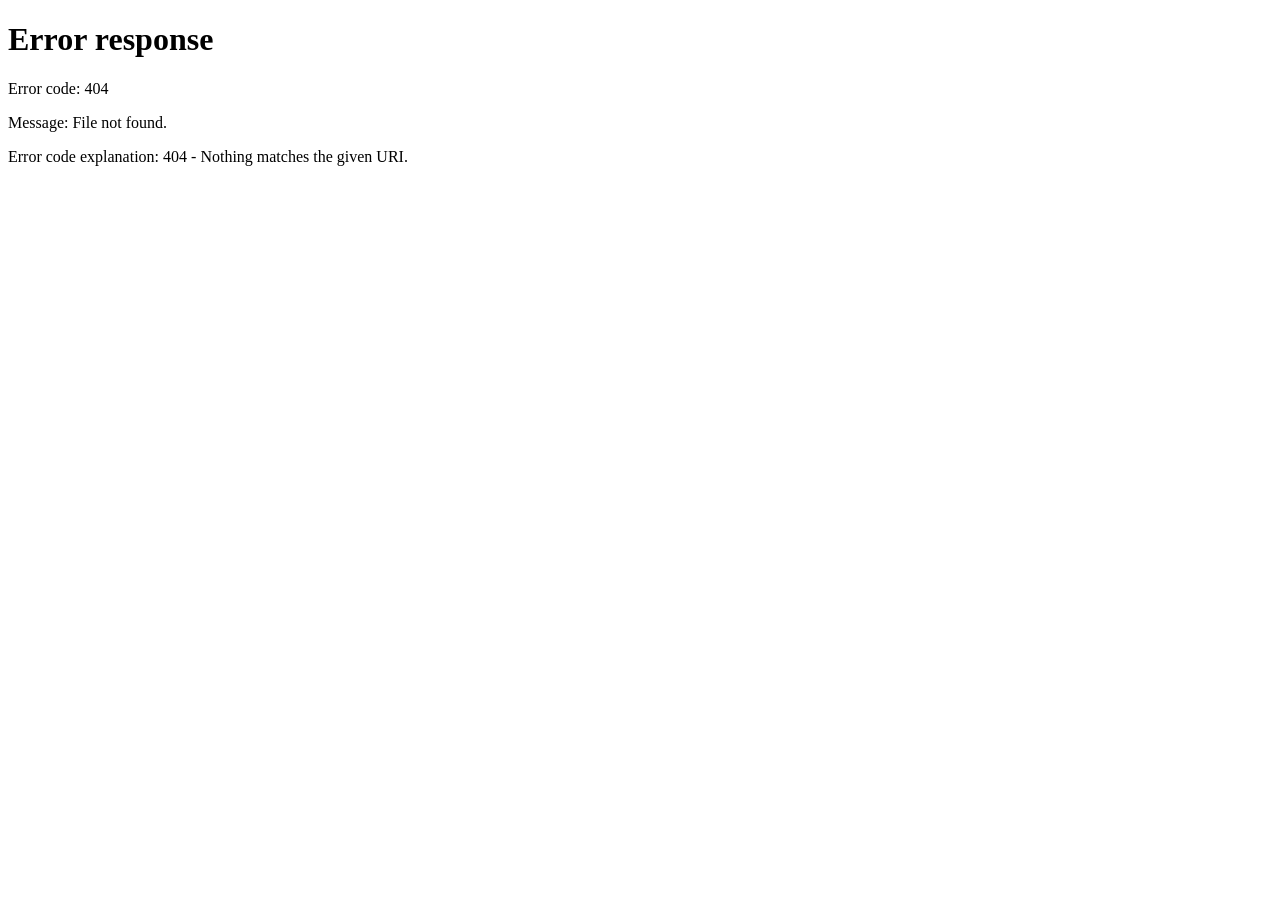
==== src/main/resources/static/index.html @ 2eb270e0 "first commit" ====
<!DOCTYPE html>
<html lang="en">
<head>
  <meta charset="UTF-8">
  <meta name="viewport" content="width=device-width, initial-scale=1">
  <title>Restaurant Menu</title>
  <link rel="stylesheet" href="/style.css">
  <style>
    /* The chatbot floats at the bottom of the screen, so the guest always sees it. */
    #chat-open { position: fixed; right: 16px; bottom: 16px; z-index: 20; border-radius: 24px;
                 box-shadow: 0 2px 8px rgba(0,0,0,.25); }
    #chat-panel { position: fixed; right: 16px; bottom: 70px; z-index: 20;
                  width: min(360px, calc(100vw - 32px)); background: #fff;
                  border: 1px solid var(--line); border-radius: 12px; padding: 12px;
                  box-shadow: 0 4px 16px rgba(0,0,0,.25); }
    #chat-log { max-height: 40vh; overflow-y: auto; margin-bottom: 8px; }
    .chat-line { white-space: pre-line; margin-bottom: 8px; }
    .chat-me { font-weight: 600; }
    .chat-send { display: flex; gap: 8px; }
    .chat-send input { margin: 0; }
  </style>
</head>
<body>
  <div class="page">
    <h1>Menu</h1>
    <p id="status" class="muted">Loading...</p>

    <div id="menu"></div>

    <div id="orders-section" class="hidden">
      <h2>Your orders</h2>
      <div id="orders"></div>

      <h2>Loyalty points</h2>
      <div class="card">
        <p class="muted">After you order, link your phone number to this table. Staff add the points to it when you pay.</p>
        <label for="phone">Phone number</label>
        <input id="phone" type="tel" placeholder="5555 1234">
        <div class="actions">
          <button id="link-button">Link my number</button>
          <button id="points-button" class="secondary">Check my points</button>
        </div>
        <p id="points-result"></p>
      </div>
    </div>
  </div>

  <!-- Chatbot: a button at the bottom right opens the chat box -->
  <button id="chat-open" class="hidden">Ask about the food</button>
  <div id="chat-panel" class="hidden">
    <div class="row">
      <strong>Ask about the food</strong>
      <button id="chat-close" class="secondary">Close</button>
    </div>
    <div id="chat-log"></div>
    <div class="chat-send">
      <input id="chat-input" maxlength="300" placeholder="Which dishes are nut free?">
      <button id="chat-button">Ask</button>
    </div>
  </div>

  <script src="/app.js"></script>
  <script>
    // The table code comes from the QR link: /?t=CODE
    const code = new URLSearchParams(location.search).get('t');
    const statusEl = document.getElementById('status');

    async function start() {
      if (!code) {
        // No table code: this is not a guest at a table, so go to the staff login.
        location.replace('/staff.html');
        return;
      }
      try {
        // An unknown code gives 404, so this also checks the QR code.
        await api('/api/orders/table/' + encodeURIComponent(code));
      } catch (e) {
        statusEl.textContent = 'This QR code is not valid.';
        statusEl.className = 'error';
        return;
      }

      // The menu is asked for with the table code, and only available dishes come back.
      const dishes = await api('/api/menu?t=' + encodeURIComponent(code));
      statusEl.textContent = 'To order, tell a member of our staff what you would like.';
      drawMenu(dishes);
      document.getElementById('chat-open').classList.remove('hidden');
      document.getElementById('orders-section').classList.remove('hidden');
      refreshOrders();
      setInterval(refreshOrders, 5000);
    }

    function drawMenu(dishes) {
      const menu = document.getElementById('menu');
      if (dishes.length === 0) {
        menu.append(el('p', 'The menu is empty right now.', 'muted'));
        return;
      }
      let lastCategory = null;
      for (const dish of dishes) {
        if (dish.category !== lastCategory) {
          menu.append(el('h2', dish.category));
          lastCategory = dish.category;
        }
        const card = el('div', null, 'card');
        const row = el('div', null, 'row');
        row.append(el('span', dish.name, 'name'), el('span', money(dish.price)));
        card.append(row);
        if (dish.ingredients && dish.ingredients.length) {
          card.append(el('div', dish.ingredients.join(', '), 'muted'));
        }
        if (dish.allergens && dish.allergens.length) {
          card.append(el('div', 'Contains: ' + dish.allergens.join(', '), 'muted'));
        }
        menu.append(card);
      }
    }

    async function refreshOrders() {
      try {
        const orders = await api('/api/orders/table/' + encodeURIComponent(code));
        drawOrders(orders);
      } catch (e) { /* keep the last list; try again in 5 seconds */ }
    }

    function drawOrders(orders) {
      const box = document.getElementById('orders');
      box.replaceChildren();
      if (orders.length === 0) {
        box.append(el('p', 'No orders yet.', 'muted'));
        return;
      }
      let tableTotal = 0;
      for (const order of orders) {
        tableTotal += orderTotal(order);
        const card = el('div', null, 'card');
        const head = el('div', null, 'row');
        head.append(el('span', timeText(order.createdAt), 'muted'), el('span', order.status, 'badge ' + order.status));
        card.append(head);
        for (const item of order.items) {
          card.append(el('div', item.quantity + ' × ' + item.name + (item.notes ? ' (' + item.notes + ')' : '')));
        }
        card.append(el('div', money(orderTotal(order)), 'muted'));
        box.append(card);
      }
      box.append(el('p', 'Total to pay: ' + money(tableTotal), 'name'));
      box.append(el('p', 'To pay, please tell our staff.', 'muted'));
    }

    // Chatbot: the server answers from the menu and the orders of this table.
    function addChat(text, mine) {
      const log = document.getElementById('chat-log');
      log.append(el('div', text, mine ? 'chat-line chat-me' : 'chat-line'));
      log.scrollTop = log.scrollHeight;
    }

    async function ask() {
      const input = document.getElementById('chat-input');
      const text = input.value.trim();
      if (!text) return;
      addChat('You: ' + text, true);
      input.value = '';
      try {
        // If the answer takes longer than 10 seconds, show a simple error message.
        const slow = new Promise((resolve, reject) =>
          setTimeout(() => reject(new Error('timeout')), 10000));
        const answer = await Promise.race([
          api('/api/chatbot/' + encodeURIComponent(code), 'POST', { message: text }),
          slow
        ]);
        addChat(answer.reply, false);
      } catch (e) {
        addChat(e.message === 'timeout'
          ? 'Sorry, the assistant is taking too long. Please try again or ask our staff.'
          : e.message, false);
      }
    }

    document.getElementById('chat-open').onclick = () => {
      document.getElementById('chat-panel').classList.remove('hidden');
      document.getElementById('chat-open').classList.add('hidden');
      if (document.getElementById('chat-log').children.length === 0) {
        addChat('Hello! Ask me about the dishes, ingredients, allergies, or where your order is.', false);
      }
      document.getElementById('chat-input').focus();
    };
    document.getElementById('chat-close').onclick = () => {
      document.getElementById('chat-panel').classList.add('hidden');
      document.getElementById('chat-open').classList.remove('hidden');
    };
    document.getElementById('chat-button').onclick = ask;
    document.getElementById('chat-input').onkeydown = (event) => { if (event.key === 'Enter') ask(); };

    document.getElementById('link-button').onclick = async () => {
      const result = document.getElementById('points-result');
      try {
        const customer = await api('/api/orders/table/' + encodeURIComponent(code) + '/phone', 'POST',
                                   { phoneNumber: document.getElementById('phone').value });
        result.className = 'ok';
        result.textContent = 'Linked ' + customer.phoneNumber + ' to this table. You have '
          + customer.loyaltyPoints + ' points now; the points for this bill are added when staff confirm payment.';
      } catch (e) {
        result.className = 'error';
        result.textContent = e.message;
      }
    };

    document.getElementById('points-button').onclick = async () => {
      const result = document.getElementById('points-result');
      try {
        const customer = await api('/api/loyalty/lookup', 'POST', { phoneNumber: document.getElementById('phone').value });
        result.className = 'ok';
        result.textContent = customer.tierLevel + ' · ' + customer.loyaltyPoints + ' points · ' + customer.totalOrders + ' paid orders';
      } catch (e) {
        result.className = 'error';
        result.textContent = e.message;
      }
    };

    start().catch(() => {
      statusEl.textContent = 'Could not load the menu.';
      statusEl.className = 'error';
    });
  </script>
</body>
</html>
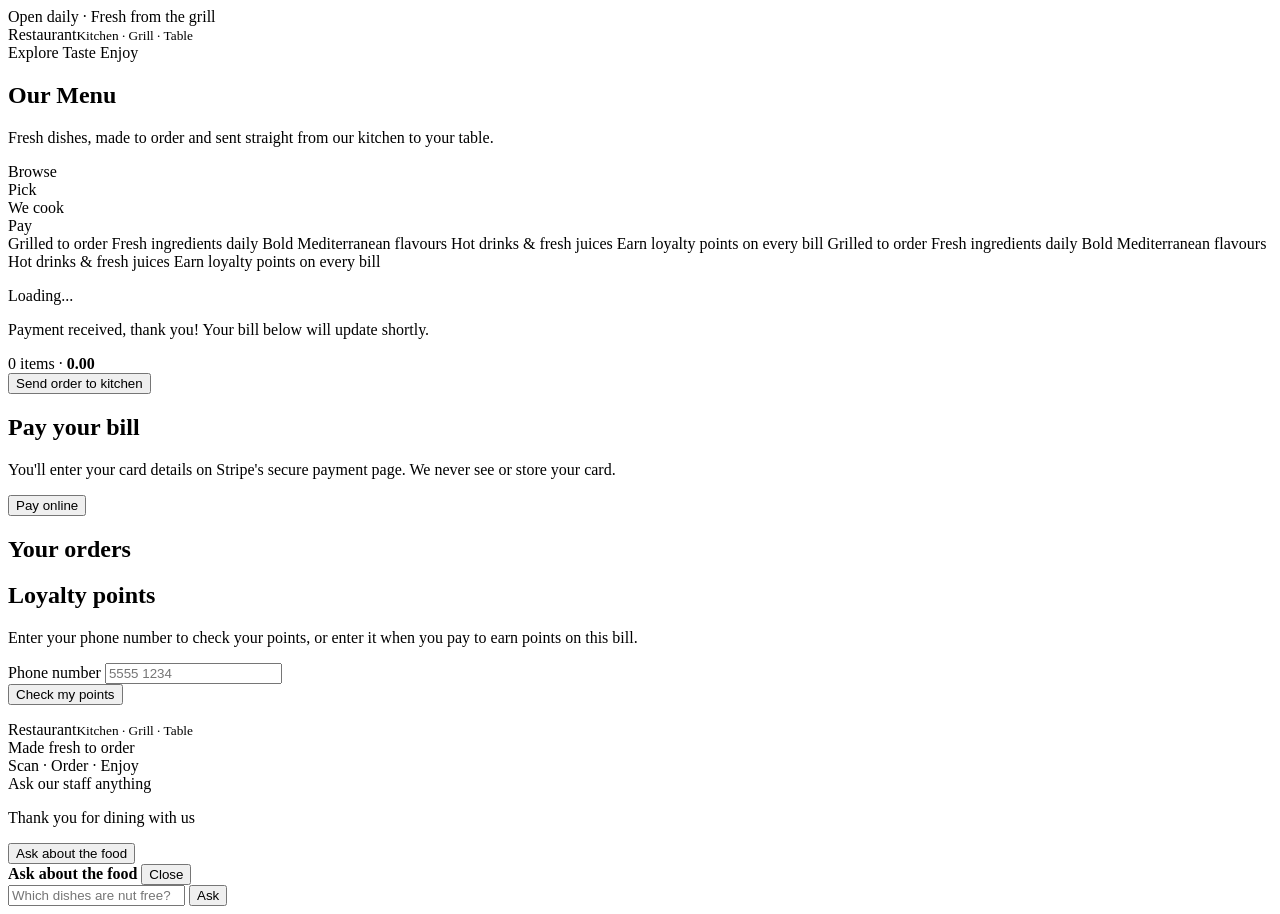
==== commit 6494cb72: "UI overhaul" ====
--- a/src/main/resources/static/index.html
+++ b/src/main/resources/static/index.html
@@ -5,27 +5,76 @@
   <meta name="viewport" content="width=device-width, initial-scale=1">
   <title>Restaurant Menu</title>
   <link rel="stylesheet" href="/style.css">
-  <style>
-    /* The chatbot floats at the bottom of the screen, so the guest always sees it. */
-    #chat-open { position: fixed; right: 16px; bottom: 16px; z-index: 20; border-radius: 24px;
-                 box-shadow: 0 2px 8px rgba(0,0,0,.25); }
-    #chat-panel { position: fixed; right: 16px; bottom: 70px; z-index: 20;
-                  width: min(360px, calc(100vw - 32px)); background: #fff;
-                  border: 1px solid var(--line); border-radius: 12px; padding: 12px;
-                  box-shadow: 0 4px 16px rgba(0,0,0,.25); }
-    #chat-log { max-height: 40vh; overflow-y: auto; margin-bottom: 8px; }
-    .chat-line { white-space: pre-line; margin-bottom: 8px; }
-    .chat-me { font-weight: 600; }
-    .chat-send { display: flex; gap: 8px; }
-    .chat-send input { margin: 0; }
-  </style>
 </head>
-<body>
+<body class="guest-page">
+  <!-- Decorative header and hero only: no ids, nothing the scripts below touch. -->
+  <div class="top-strip">
+    <span><i class="fa-solid fa-clock"></i> Open daily · Fresh from the grill</span>
+    <span class="top-strip-social"><i class="fa-brands fa-facebook-f"></i><i class="fa-brands fa-instagram"></i><i class="fa-brands fa-twitter"></i></span>
+  </div>
+  <header class="site-header">
+    <div class="brand-mark"><span class="brand-logo"><i class="fa-solid fa-utensils"></i></span><span>Restaurant<small>Kitchen · Grill · Table</small></span></div>
+  </header>
+
+  <section class="guest-hero">
+    <div class="embers" aria-hidden="true"><span></span><span></span><span></span><span></span><span></span><span></span><span></span><span></span><span></span><span></span></div>
+    <div class="hero-card">
+      <div class="hero-pills">
+        <span><i class="fa-solid fa-compass"></i> Explore</span>
+        <span><i class="fa-solid fa-fire-flame-curved"></i> Taste</span>
+        <span><i class="fa-solid fa-heart"></i> Enjoy</span>
+      </div>
+      <h1 class="brand-title">Our Menu</h1>
+      <p class="hero-sub">Fresh dishes, made to order and sent straight from our kitchen to your table.</p>
+    </div>
+    <div class="hero-features">
+      <div><i class="fa-solid fa-book-open"></i><span>Browse</span></div>
+      <div><i class="fa-solid fa-basket-shopping"></i><span>Pick</span></div>
+      <div><i class="fa-solid fa-fire-burner"></i><span>We cook</span></div>
+      <div><i class="fa-solid fa-credit-card"></i><span>Pay</span></div>
+    </div>
+  </section>
+
+  <div class="ticker" aria-hidden="true">
+    <div class="ticker-track">
+      <span><i class="fa-solid fa-fire"></i> Grilled to order</span>
+      <span><i class="fa-solid fa-leaf"></i> Fresh ingredients daily</span>
+      <span><i class="fa-solid fa-pepper-hot"></i> Bold Mediterranean flavours</span>
+      <span><i class="fa-solid fa-mug-hot"></i> Hot drinks &amp; fresh juices</span>
+      <span><i class="fa-solid fa-star"></i> Earn loyalty points on every bill</span>
+      <span><i class="fa-solid fa-fire"></i> Grilled to order</span>
+      <span><i class="fa-solid fa-leaf"></i> Fresh ingredients daily</span>
+      <span><i class="fa-solid fa-pepper-hot"></i> Bold Mediterranean flavours</span>
+      <span><i class="fa-solid fa-mug-hot"></i> Hot drinks &amp; fresh juices</span>
+      <span><i class="fa-solid fa-star"></i> Earn loyalty points on every bill</span>
+    </div>
+  </div>
+
   <div class="page">
-    <h1>Menu</h1>
     <p id="status" class="muted">Loading...</p>
+    <p id="paid-banner" class="ok hidden">Payment received, thank you! Your bill below will update shortly.</p>
 
     <div id="menu"></div>
+
+    <div id="order-bar" class="cart-bar hidden">
+      <div class="row">
+        <div><span id="order-count">0 items</span> · <strong id="order-total">0.00</strong></div>
+        <button id="order-send">Send order to kitchen</button>
+      </div>
+      <p id="order-result" class="muted"></p>
+    </div>
+
+    <div id="pay-section" class="hidden">
+      <h2>Pay your bill</h2>
+      <div class="card">
+        <p id="pay-total" class="name"></p>
+        <div id="discount-tiers"></div>
+        <p id="discount-hint" class="muted"></p>
+        <p class="muted">You'll enter your card details on Stripe's secure payment page. We never see or store your card.</p>
+        <button id="pay-button">Pay online</button>
+        <p id="pay-result" class="muted"></p>
+      </div>
+    </div>
 
     <div id="orders-section" class="hidden">
       <h2>Your orders</h2>
@@ -33,17 +82,27 @@
 
       <h2>Loyalty points</h2>
       <div class="card">
-        <p class="muted">After you order, link your phone number to this table. Staff add the points to it when you pay.</p>
+        <p class="muted">Enter your phone number to check your points, or enter it when you pay to earn points on this bill.</p>
         <label for="phone">Phone number</label>
         <input id="phone" type="tel" placeholder="5555 1234">
         <div class="actions">
-          <button id="link-button">Link my number</button>
-          <button id="points-button" class="secondary">Check my points</button>
+          <button id="points-button">Check my points</button>
         </div>
         <p id="points-result"></p>
       </div>
     </div>
   </div>
+
+  <!-- Decorative footer only: no ids, nothing the scripts touch. -->
+  <footer class="site-footer">
+    <div class="footer-grid">
+      <div class="brand-mark"><span class="brand-logo"><i class="fa-solid fa-utensils"></i></span><span>Restaurant<small>Kitchen · Grill · Table</small></span></div>
+      <div class="footer-item"><i class="fa-solid fa-kitchen-set"></i><span>Made fresh to order</span></div>
+      <div class="footer-item"><i class="fa-solid fa-qrcode"></i><span>Scan · Order · Enjoy</span></div>
+      <div class="footer-item"><i class="fa-solid fa-bell-concierge"></i><span>Ask our staff anything</span></div>
+    </div>
+    <p class="footer-note">Thank you for dining with us</p>
+  </footer>
 
   <!-- Chatbot: a button at the bottom right opens the chat box -->
   <button id="chat-open" class="hidden">Ask about the food</button>
@@ -82,37 +141,136 @@
 
       // The menu is asked for with the table code, and only available dishes come back.
       const dishes = await api('/api/menu?t=' + encodeURIComponent(code));
-      statusEl.textContent = 'To order, tell a member of our staff what you would like.';
+      statusEl.textContent = 'Pick what you\'d like below, then send it to the kitchen.';
       drawMenu(dishes);
       document.getElementById('chat-open').classList.remove('hidden');
       document.getElementById('orders-section').classList.remove('hidden');
+
+      // Stripe sends the guest back here with their Checkout Session id. Ask the server to
+      // confirm it really paid (it checks with Stripe directly) before showing it as paid.
+      const sessionId = new URLSearchParams(location.search).get('session_id');
+      if (sessionId) {
+        try {
+          await api('/api/payments/confirm', 'POST', { sessionId });
+          document.getElementById('paid-banner').classList.remove('hidden');
+        } catch (e) { /* the 5-second poll below will still catch up once paid */ }
+      }
       refreshOrders();
       setInterval(refreshOrders, 5000);
     }
 
+    // What the guest has picked so far: dish id -> { dish, quantity, qtyText, qtyBadge, noteInput }
+    const cart = {};
+
     function drawMenu(dishes) {
       const menu = document.getElementById('menu');
+      menu.replaceChildren();
       if (dishes.length === 0) {
-        menu.append(el('p', 'The menu is empty right now.', 'muted'));
+        menu.append(emptyState('fa-utensils', 'The menu is empty right now.'));
         return;
       }
       let lastCategory = null;
+      let grid = null;
       for (const dish of dishes) {
         if (dish.category !== lastCategory) {
           menu.append(el('h2', dish.category));
+          grid = el('div', null, 'dish-grid guest-dish-grid');
+          menu.append(grid);
           lastCategory = dish.category;
         }
-        const card = el('div', null, 'card');
-        const row = el('div', null, 'row');
-        row.append(el('span', dish.name, 'name'), el('span', money(dish.price)));
-        card.append(row);
-        if (dish.ingredients && dish.ingredients.length) {
-          card.append(el('div', dish.ingredients.join(', '), 'muted'));
+        grid.append(guestDishCard(dish));
+      }
+    }
+
+    // One dish tile with a photo, +/- controls and an optional note. Mirrors the staff
+    // "New order" dish card, so the guest and staff ordering views match visually.
+    function guestDishCard(dish) {
+      const card = el('div', null, 'dish-card');
+      const imageWrap = dishImage(dish.name);
+      const qtyBadge = el('span', '0', 'qty-badge hidden');
+      imageWrap.append(qtyBadge);
+      card.append(imageWrap);
+
+      const body = el('div', null, 'dish-card-body');
+      body.append(el('div', dish.name, 'name'));
+      body.append(el('div', money(dish.price), 'dish-price'));
+      if (dish.ingredients && dish.ingredients.length) {
+        body.append(el('div', dish.ingredients.join(', '), 'muted'));
+      }
+      if (dish.allergens && dish.allergens.length) {
+        body.append(el('div', 'Contains: ' + dish.allergens.join(', '), 'muted'));
+      }
+
+      const qty = el('div', null, 'qty');
+      const minus = el('button', '-', 'secondary');
+      const qtyText = el('span', '0');
+      const plus = el('button', '+', 'secondary');
+      qty.append(minus, qtyText, plus);
+      body.append(qty);
+
+      const noteInput = el('input', null, 'note hidden');
+      noteInput.placeholder = 'Note for the kitchen (optional)';
+      body.append(noteInput);
+      card.append(body);
+
+      cart[dish.id] = { dish: dish, quantity: 0, qtyText: qtyText, qtyBadge: qtyBadge, noteInput: noteInput };
+      const change = (step) => {
+        const line = cart[dish.id];
+        line.quantity = Math.max(0, line.quantity + step);
+        qtyText.textContent = line.quantity;
+        qtyBadge.textContent = line.quantity;
+        qtyBadge.classList.toggle('hidden', line.quantity === 0);
+        card.classList.toggle('in-cart', line.quantity > 0);
+        noteInput.classList.toggle('hidden', line.quantity === 0);
+        updateOrderBar();
+      };
+      minus.onclick = () => change(-1);
+      plus.onclick = () => change(1);
+      return card;
+    }
+
+    function updateOrderBar() {
+      let n = 0, sum = 0;
+      for (const line of Object.values(cart)) {
+        n += line.quantity;
+        sum += line.quantity * Number(line.dish.price);
+      }
+      document.getElementById('order-count').textContent = n + (n === 1 ? ' item' : ' items');
+      document.getElementById('order-total').textContent = money(sum);
+      document.getElementById('order-bar').classList.toggle('hidden', n === 0);
+      document.getElementById('order-send').disabled = n === 0;
+    }
+
+    async function sendOrder() {
+      const lines = Object.values(cart)
+        .filter(line => line.quantity > 0)
+        .map(line => ({
+          menuItemId: line.dish.id,
+          quantity: line.quantity,
+          notes: line.noteInput.value.trim() || null
+        }));
+      const result = document.getElementById('order-result');
+      const send = document.getElementById('order-send');
+      send.disabled = true;
+      try {
+        await api('/api/orders/table/' + encodeURIComponent(code), 'POST', lines);
+        result.className = 'ok';
+        result.textContent = 'Sent to the kitchen!';
+        for (const line of Object.values(cart)) {
+          line.quantity = 0;
+          line.qtyText.textContent = '0';
+          line.qtyBadge.textContent = '0';
+          line.qtyBadge.classList.add('hidden');
+          line.noteInput.value = '';
+          line.noteInput.classList.add('hidden');
         }
-        if (dish.allergens && dish.allergens.length) {
-          card.append(el('div', 'Contains: ' + dish.allergens.join(', '), 'muted'));
-        }
-        menu.append(card);
+        document.querySelectorAll('#menu .dish-card.in-cart').forEach(c => c.classList.remove('in-cart'));
+        updateOrderBar();
+        refreshOrders();
+      } catch (e) {
+        result.className = 'error';
+        result.textContent = e.message;
+        send.disabled = false;
       }
     }
 
@@ -127,7 +285,8 @@
       const box = document.getElementById('orders');
       box.replaceChildren();
       if (orders.length === 0) {
-        box.append(el('p', 'No orders yet.', 'muted'));
+        box.append(emptyState('fa-receipt', 'No orders yet.'));
+        updatePaySection(0);
         return;
       }
       let tableTotal = 0;
@@ -144,7 +303,71 @@
         box.append(card);
       }
       box.append(el('p', 'Total to pay: ' + money(tableTotal), 'name'));
-      box.append(el('p', 'To pay, please tell our staff.', 'muted'));
+      box.append(el('p', 'To pay at the counter, please tell our staff.', 'muted'));
+      updatePaySection(tableTotal);
+    }
+
+    // Shows or hides the "Pay your bill" section and keeps its total current.
+    // Kept separate from drawOrders' DOM so a payment in progress isn't wiped by the next poll.
+    let lastTableTotal = 0;
+    function updatePaySection(tableTotal) {
+      lastTableTotal = tableTotal;
+      const section = document.getElementById('pay-section');
+      if (tableTotal <= 0) {
+        section.classList.add('hidden');
+        return;
+      }
+      section.classList.remove('hidden');
+      drawPayTotal();
+    }
+
+    // What "Check my points" last found for the phone number currently typed. Cleared
+    // whenever the phone number changes, so a stale balance never previews a discount
+    // for the wrong customer. The server always recalculates the real amount at payment.
+    let knownLoyaltyPoints = null;
+
+    // Three mutually-exclusive checkboxes, one per discount tier, each enabled only once
+    // knownLoyaltyPoints reaches that tier's threshold.
+    const loyaltyTiers = buildLoyaltyTierCheckboxes(() => knownLoyaltyPoints, drawPayTotal);
+    document.getElementById('discount-tiers').append(loyaltyTiers.container);
+
+    // Shows the discounted estimate once the guest ticks one of the tier checkboxes.
+    function drawPayTotal() {
+      const tier = loyaltyTiers.selectedTier();
+      let total = lastTableTotal;
+      let note = '';
+      const hint = document.getElementById('discount-hint');
+      if (tier) {
+        total = lastTableTotal * (1 - tier.rate);
+        note = ' (' + Math.round(tier.rate * 100) + '% loyalty discount applied)';
+        hint.textContent = '';
+      } else if (knownLoyaltyPoints == null) {
+        hint.textContent = 'Check your points below to unlock a discount tier.';
+      } else {
+        hint.textContent = 'Not enough points yet for a discount.';
+      }
+      document.getElementById('pay-total').textContent = 'Total to pay: ' + money(total) + note;
+    }
+
+    // Starts a Stripe Checkout Session for this table's bill, then sends the guest there to
+    // pay. Stripe hosts the actual card form; this page never sees the card.
+    async function payOnline() {
+      const result = document.getElementById('pay-result');
+      result.className = 'muted';
+      result.textContent = 'Taking you to the payment page...';
+      try {
+        const phoneNumber = document.getElementById('phone').value;
+        const tier = loyaltyTiers.selectedTier();
+        const body = {};
+        if (phoneNumber) body.phoneNumber = phoneNumber;
+        if (tier) body.discountTier = String(tier.points);
+        const session = await api('/api/orders/table/' + encodeURIComponent(code) + '/pay/online',
+                                   'POST', body);
+        location.href = session.checkoutUrl;
+      } catch (e) {
+        result.className = 'error';
+        result.textContent = e.message;
+      }
     }
 
     // Chatbot: the server answers from the menu and the orders of this table.
@@ -191,30 +414,30 @@
     document.getElementById('chat-button').onclick = ask;
     document.getElementById('chat-input').onkeydown = (event) => { if (event.key === 'Enter') ask(); };
 
-    document.getElementById('link-button').onclick = async () => {
+    document.getElementById('order-send').onclick = sendOrder;
+    document.getElementById('pay-button').onclick = payOnline;
+
+    document.getElementById('points-button').onclick = async () => {
       const result = document.getElementById('points-result');
       try {
-        const customer = await api('/api/orders/table/' + encodeURIComponent(code) + '/phone', 'POST',
-                                   { phoneNumber: document.getElementById('phone').value });
+        const customer = await api('/api/loyalty/lookup', 'POST', { phoneNumber: document.getElementById('phone').value });
         result.className = 'ok';
-        result.textContent = 'Linked ' + customer.phoneNumber + ' to this table. You have '
-          + customer.loyaltyPoints + ' points now; the points for this bill are added when staff confirm payment.';
+        result.textContent = customer.tierLevel + ' · ' + customer.loyaltyPoints + ' points · ' + customer.totalOrders + ' paid orders';
+        knownLoyaltyPoints = customer.loyaltyPoints;
+        loyaltyTiers.refreshAvailability();
+        drawPayTotal();
       } catch (e) {
         result.className = 'error';
         result.textContent = e.message;
       }
     };
 
-    document.getElementById('points-button').onclick = async () => {
-      const result = document.getElementById('points-result');
-      try {
-        const customer = await api('/api/loyalty/lookup', 'POST', { phoneNumber: document.getElementById('phone').value });
-        result.className = 'ok';
-        result.textContent = customer.tierLevel + ' · ' + customer.loyaltyPoints + ' points · ' + customer.totalOrders + ' paid orders';
-      } catch (e) {
-        result.className = 'error';
-        result.textContent = e.message;
-      }
+    // A different phone number means a different points balance, so drop the cached
+    // one rather than preview a discount that belongs to whoever was typed before.
+    document.getElementById('phone').oninput = () => {
+      knownLoyaltyPoints = null;
+      loyaltyTiers.refreshAvailability();
+      drawPayTotal();
     };
 
     start().catch(() => {
